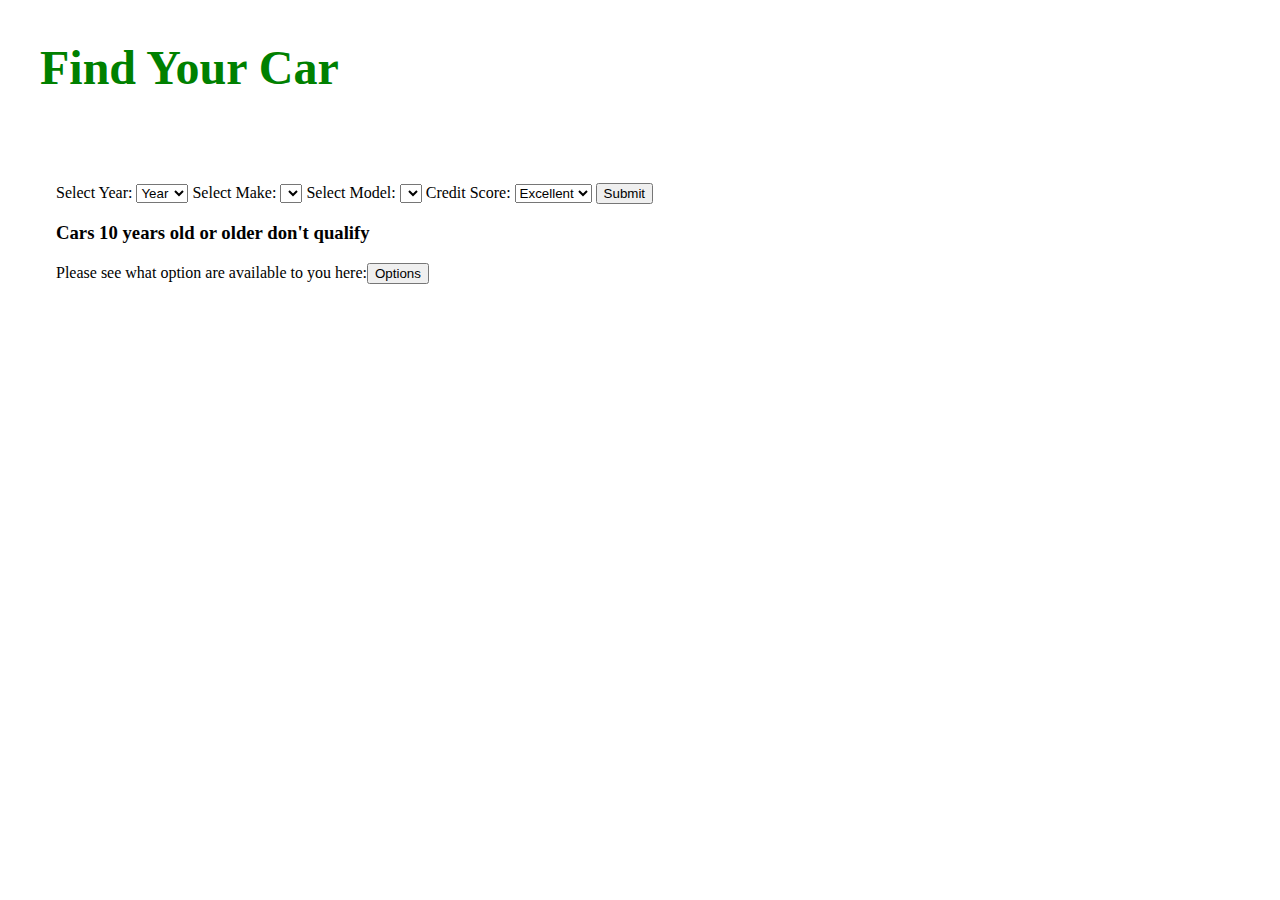
==== query/index.html @ c158ad2e "Initial commit" ====
<!DOCTYPE html>
<head>
  <meta charset="UTF-8">
  <meta http-equiv="X-UA-Compatible" content="IE=edge">

  <title>Search Cars</title>
	<!-- # Main Style Sheet -->
	<link rel="stylesheet" href="style.css">
</head>

<body>
  <div class="carsearch">
    <h2>Find Your Car</h2>
  </div>
  <div class="carsearch-form">
 <form id="car-form" action="submit.php">
  <label for="year_select">Select Year:</label>
  <select id="year_select" name="year">
<!--     <option value="2022">2022</option>      
    <option value="2021">2021</option> -->
    <option value="Year">Year</option>
    <option value="2020">2020</option>
    <option value="2019">2019</option>
    <option value="2018">2018</option>
    <option value="2017">2017</option>
    <option value="2016">2016</option>
    <option value="2015">2015</option>
    <option value="2014">2014</option>
    <option value="2013">2013</option>    
  </select>

  <label for="make_select">Select Make:</label>
  <select id="make_select" name="make">
  </select>

  <label for="model_select">Select Model:</label>
  <select id="model_select" name="model">
  </select>
  <label for="credit">Credit Score:</label>
  <select id="credit" name="credit">
    <option value="excellent">Excellent</option>
    <option value="good">Good</option>
    <option value="fair">Fair</option>
    <option value="poor">Poor</option>
  </select>
  <input type="submit" value="Submit">
</form>
<h3>Cars 10 years old or older don't qualify</h3>
<p>Please see what option are available to you here:<button>Options</button></p>
</div>
<script type="text/javascript">
    
document.getElementById("year_select").addEventListener("change", function() {
  var selectedYear = this.value;
  var xhr = new XMLHttpRequest();
  xhr.open("POST", "getmakes.php", true);
  xhr.setRequestHeader("Content-Type", "application/x-www-form-urlencoded");
  xhr.onreadystatechange = function() {
    if (xhr.readyState === 4 && xhr.status === 200) {

      var data = JSON.parse(xhr.responseText);
      var makeSelect = document.getElementById("make_select");
      makeSelect.innerHTML = "";
      data.forEach(make => {
        var option = document.createElement("option");
        option.value = make;
        option.text = make;
        makeSelect.appendChild(option);
      });
    }
  };
  xhr.send("year=" + selectedYear);
});

</script> 
<script type="text/javascript">
    document.getElementById("make_select").addEventListener("change", function() {
  var selectedMake = this.value;
  var selectedYear = document.getElementById("year_select").value;
  var xhr = new XMLHttpRequest();
  xhr.open("POST", "getmodels.php", true);
  xhr.setRequestHeader("Content-Type", "application/x-www-form-urlencoded");
  xhr.onreadystatechange = function() {
    if (xhr.readyState === 4 && xhr.status === 200) {
      var data = JSON.parse(xhr.responseText);
      var modelSelect = document.getElementById("model_select");
      modelSelect.innerHTML = "";
      data.forEach(model => {
        var option = document.createElement("option");
        option.value = model;
        option.text = model;
        modelSelect.appendChild(option);
      });
    }
  };
  xhr.send("year=" + selectedYear + "&make=" + selectedMake);
});

</script>

    
</body>
---- query/style.css ----
.carsearch {
    padding-left: 2em;
}

.carsearch h2 {
    font-size: 3em;
    color:green;
}

.carsearch-form {
    padding: 3em;
}
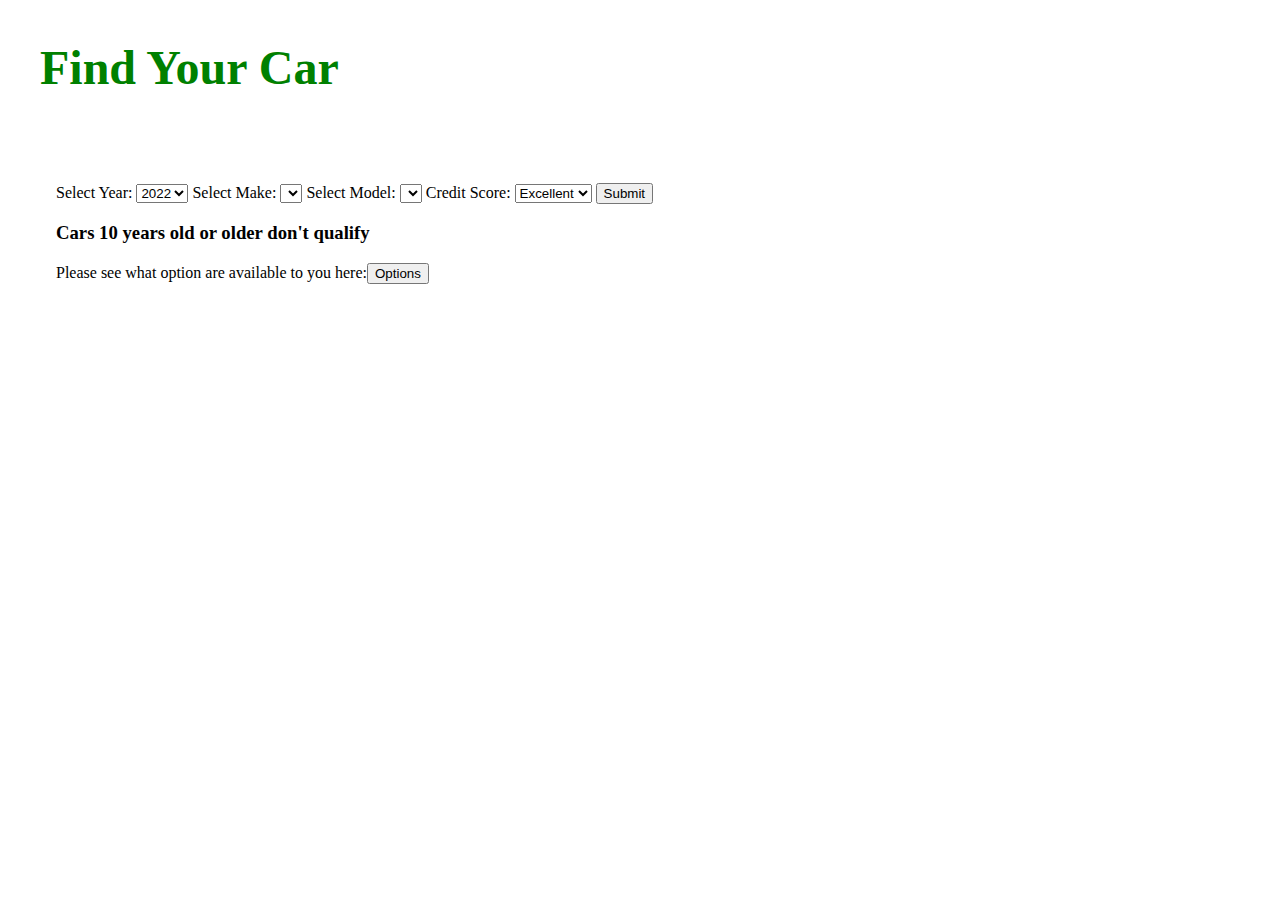
==== commit a41f0f03: "added trims" ====
--- a/query/index.html
+++ b/query/index.html
@@ -16,9 +16,8 @@
  <form id="car-form" action="submit.php">
   <label for="year_select">Select Year:</label>
   <select id="year_select" name="year">
-<!--     <option value="2022">2022</option>      
-    <option value="2021">2021</option> -->
-    <option value="Year">Year</option>
+    <option value="2022">2022</option>      
+    <option value="2021">2021</option>
     <option value="2020">2020</option>
     <option value="2019">2019</option>
     <option value="2018">2018</option>
